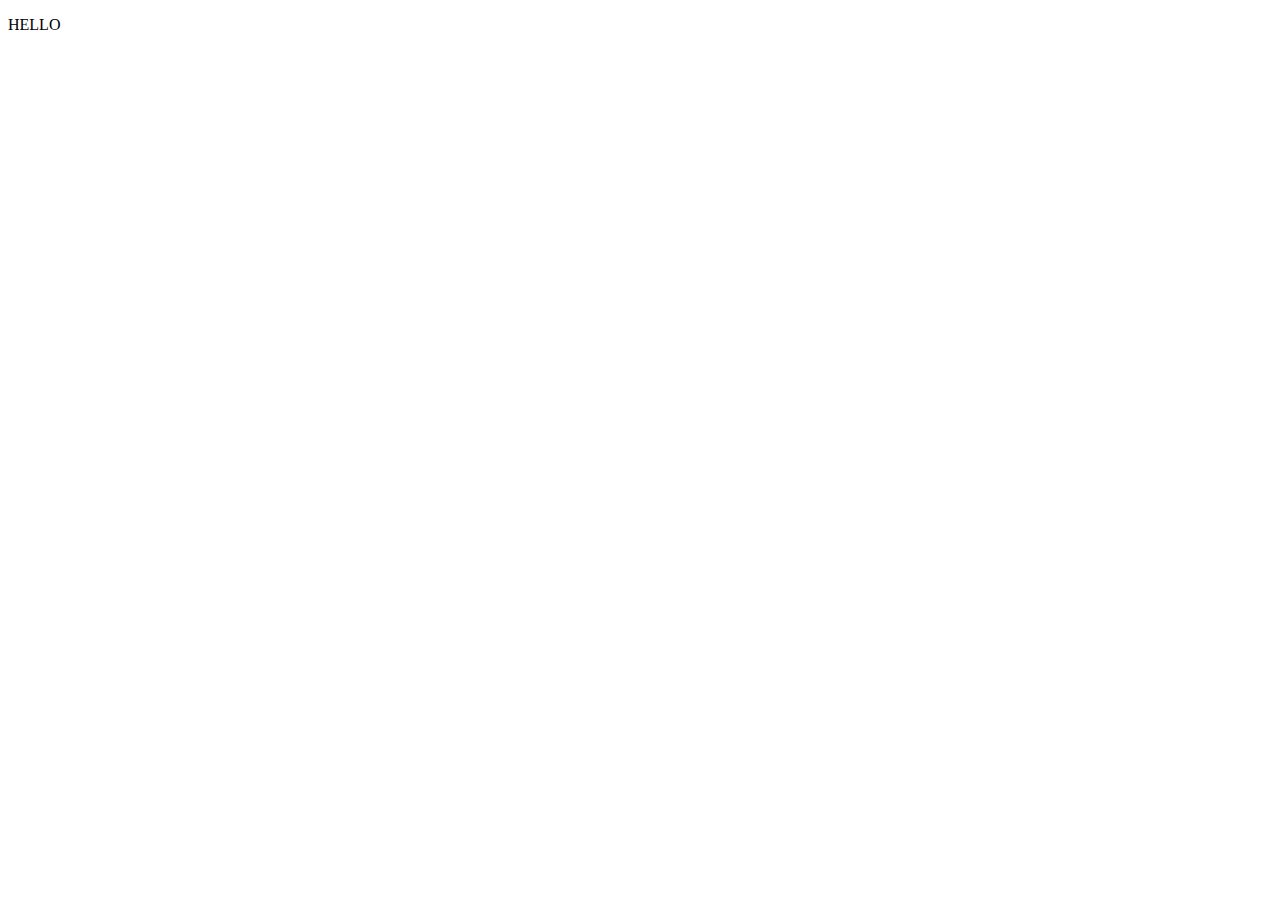
==== index.html @ cd1c1db0 "Added index.html" ====
<!DOCTYPE html>
<html lang="en">
<head>
    <meta charset="UTF-8">
    <meta name="viewport" content="width=device-width, initial-scale=1.0">
    <title>Document</title>
</head>
<body>
    <p>HELLO</p>
</body>
</html>
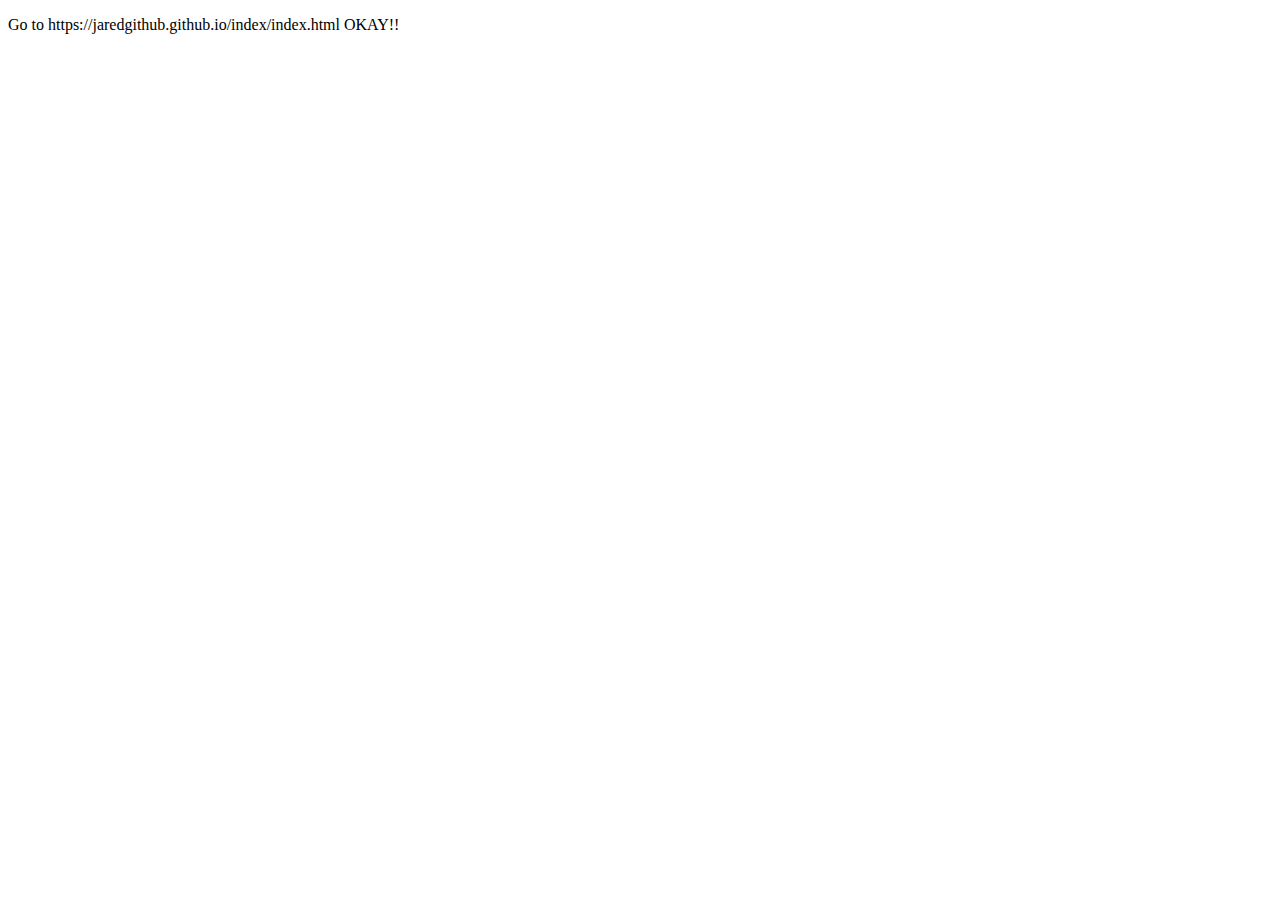
==== commit 9ae090bd: "Change" ====
--- a/index.html
+++ b/index.html
@@ -6,6 +6,6 @@
     <title>Document</title>
 </head>
 <body>
-    <p>HELLO</p>
+    <p>Go to https://jaredgithub.github.io/index/index.html OKAY!!</p>
 </body>
 </html>